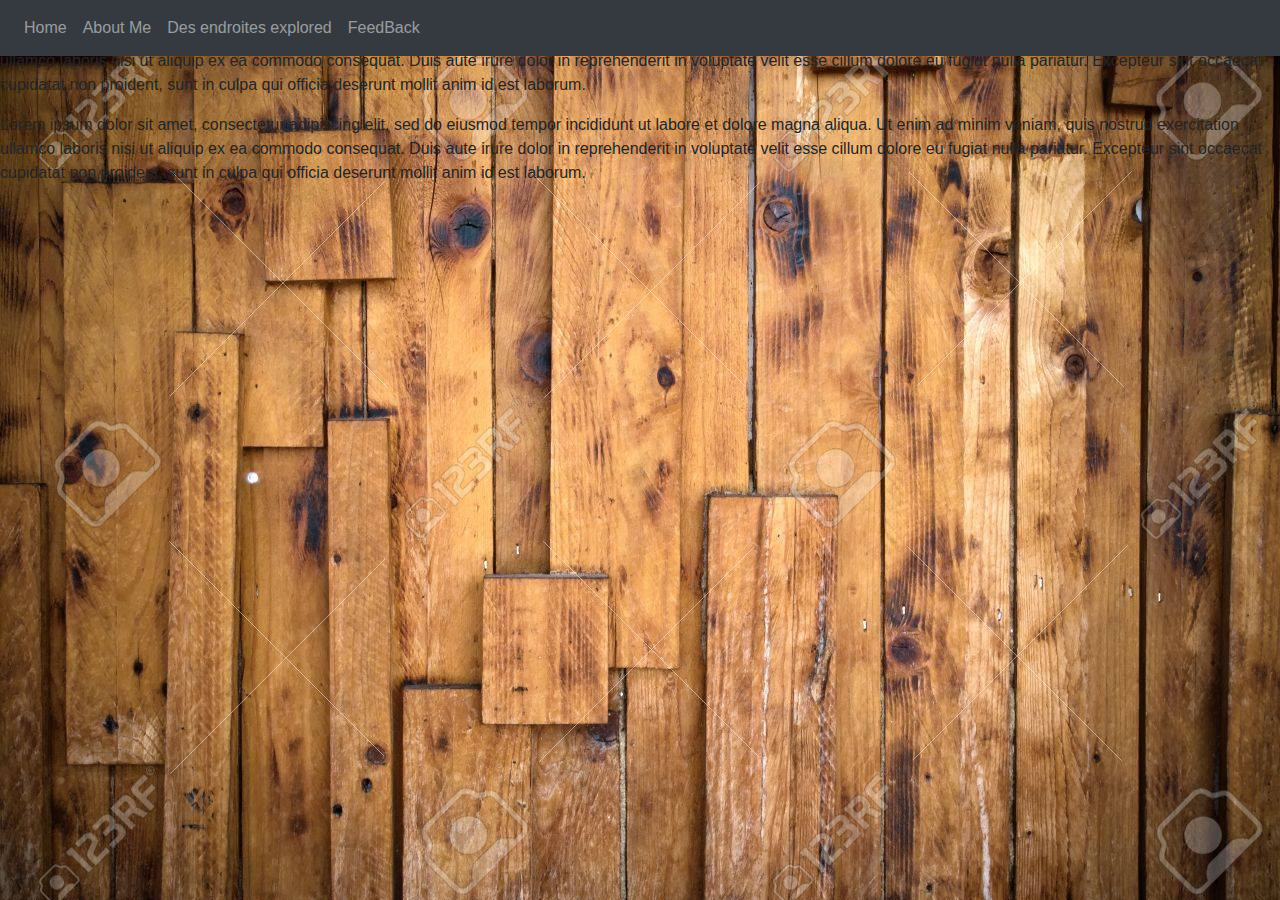
==== aboutme.html @ 1c54b437 "Add files via upload" ====
<!DOCTYPE html>
<html>
<head>
	<title>about me</title>
	<meta charset=utf-8>
	<link rel="stylesheet" type="text/css" href="text.css">
	<link rel="stylesheet" href="https://maxcdn.bootstrapcdn.com/bootstrap/4.1.0/css/bootstrap.min.css">
</head>
<body>
	<div >
 <nav class="navbar navbar-expand-sm bg-dark navbar-dark fixed-top"> 

  <!-- Links -->
  <ul class="navbar-nav">
  	<li class="nav-item">
      <a class="nav-link" href="index.html">Home</a>
    </li>
    <li class="nav-item">
      <a class="nav-link" href="aboutme.html">About Me</a>
    </li>
    <li class="nav-item">
      <a class="nav-link" href="places.html">Des endroites explored</a>
    </li>
    <li class="nav-item">
      <a class="nav-link" href="feedback.html">FeedBack</a>
    </li>
  </ul>

</nav>
</div>
<div class="image">
	<img src="/images/IMG_9237.jpg" class="img-fluid" alt="#">
	<p>Lorem ipsum dolor sit amet, consectetur adipiscing elit, sed do eiusmod tempor incididunt ut labore et dolore magna aliqua. Ut enim ad minim veniam, quis nostrud exercitation ullamco laboris nisi ut aliquip ex ea commodo consequat. Duis aute irure dolor in reprehenderit in voluptate velit esse cillum dolore eu fugiat nulla pariatur. Excepteur sint occaecat cupidatat non proident, sunt in culpa qui officia deserunt mollit anim id est laborum.</p>
	<p>
		Lorem ipsum dolor sit amet, consectetur adipiscing elit, sed do eiusmod tempor incididunt ut labore et dolore magna aliqua. Ut enim ad minim veniam, quis nostrud exercitation ullamco laboris nisi ut aliquip ex ea commodo consequat. Duis aute irure dolor in reprehenderit in voluptate velit esse cillum dolore eu fugiat nulla pariatur. Excepteur sint occaecat cupidatat non proident, sunt in culpa qui officia deserunt mollit anim id est laborum.
	</p>
</div>>
</body>
</html>
---- text.css ----
body{
	background-image: url("bg.jpg");
   	background-color: #cccccc;
   	color: #050101cc;

}
.cntring{
	padding-left: 40%
}

.image { 
   
    display: block;
    margin-left: auto;
    margin-right: auto;
   width: 
   height: 400
   
}
.form-control{
	width: 60%
	text-align:center;
}
.centerr{
	text-align: center;
	font-color: #FF0000;
}

h2 { 
   position: absolute; 
   top: 200px; 
   left: 0; 
   width: 100%; 
}
h1 {
	padding-left: 20%
}


.column {
    float: left;
    width: 33.33%;
    padding: 5px;
}


.row::after {
    content: "";
    clear: both;
    display: table;
    
}

/* Responsive layout -*/
@media screen and (max-width: 500px) {
    .column {
        width: 100%;
    }
}
#sub{
	background-color: #F4989c;
	height: 50px;
	width: 100px;
	margin: 20px;
	margin-top: 30px;
	font-size: 1em;
	border-radius: 1000px;
	padding left: 50%; 
}
.fa {
    padding-left:16.66%;
    font-size: 50px;
    width: 70px;
    text-align: center;
    text-decoration: none;
}

/* Add a hover effect if you want */
.fa:hover {
    opacity: 0.7;
}
.img-thumbnail{
	padding: .25rem;
    background-color: #fff;
    border: 1px solid #dee2e6;
    border-radius: .25rem;
    max-width: 100%;
    max-height: 300px;
}
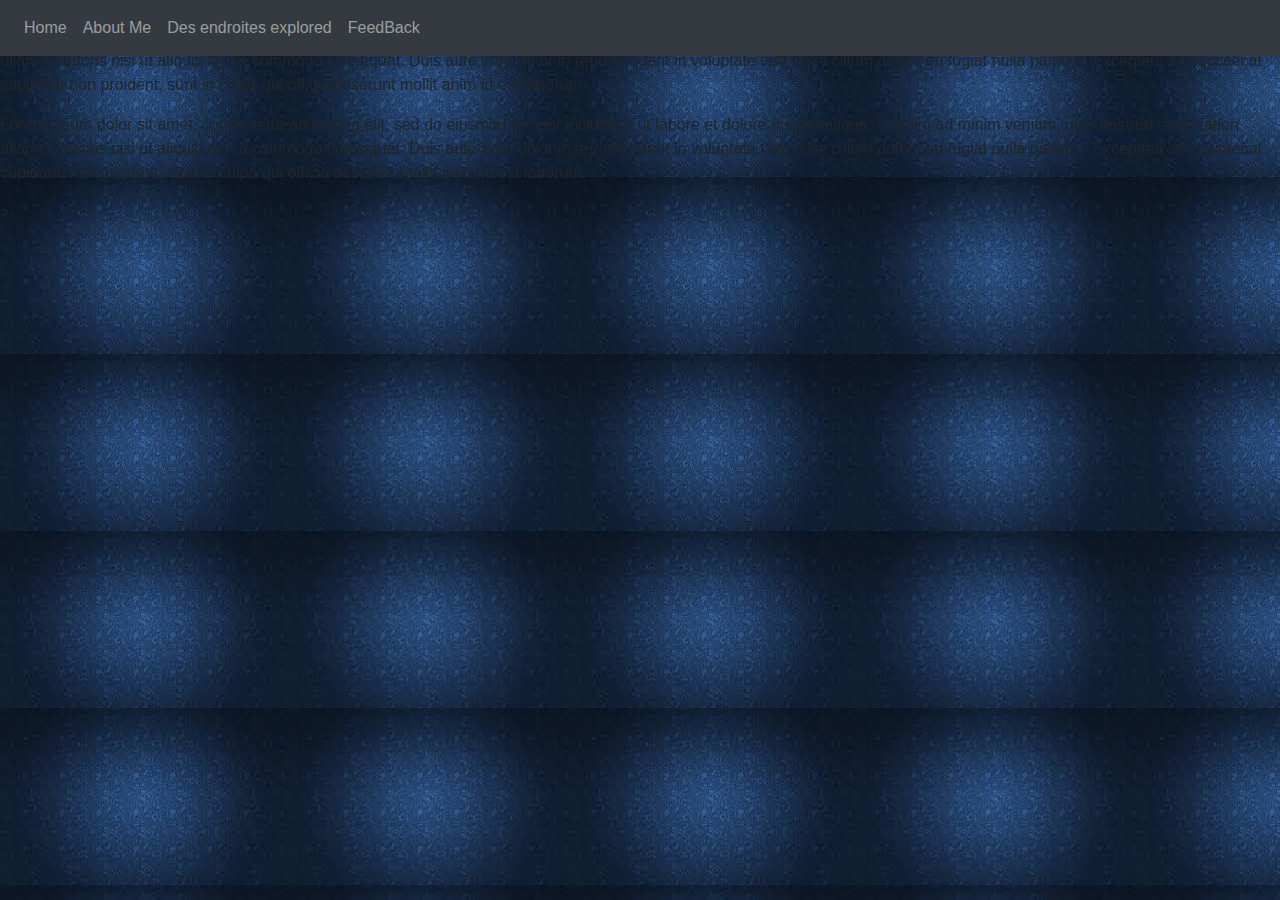
==== commit f8b95f57: "Update aboutme.html" ====
--- a/aboutme.html
+++ b/aboutme.html
@@ -29,11 +29,11 @@
 </nav>
 </div>
 <div class="image">
-	<img src="/images/IMG_9237.jpg" class="img-fluid" alt="#">
+	<img src="IMG_9237.jpg" class="img-fluid" alt="#">
 	<p>Lorem ipsum dolor sit amet, consectetur adipiscing elit, sed do eiusmod tempor incididunt ut labore et dolore magna aliqua. Ut enim ad minim veniam, quis nostrud exercitation ullamco laboris nisi ut aliquip ex ea commodo consequat. Duis aute irure dolor in reprehenderit in voluptate velit esse cillum dolore eu fugiat nulla pariatur. Excepteur sint occaecat cupidatat non proident, sunt in culpa qui officia deserunt mollit anim id est laborum.</p>
 	<p>
 		Lorem ipsum dolor sit amet, consectetur adipiscing elit, sed do eiusmod tempor incididunt ut labore et dolore magna aliqua. Ut enim ad minim veniam, quis nostrud exercitation ullamco laboris nisi ut aliquip ex ea commodo consequat. Duis aute irure dolor in reprehenderit in voluptate velit esse cillum dolore eu fugiat nulla pariatur. Excepteur sint occaecat cupidatat non proident, sunt in culpa qui officia deserunt mollit anim id est laborum.
 	</p>
 </div>>
 </body>
-</html>+</html>
--- a/text.css
+++ b/text.css
@@ -1,7 +1,7 @@
 body{
 	background-image: url("bg.jpg");
    	background-color: #cccccc;
-   	color: #050101cc;
+   	color: #ffffff;
 
 }
 .cntring{
